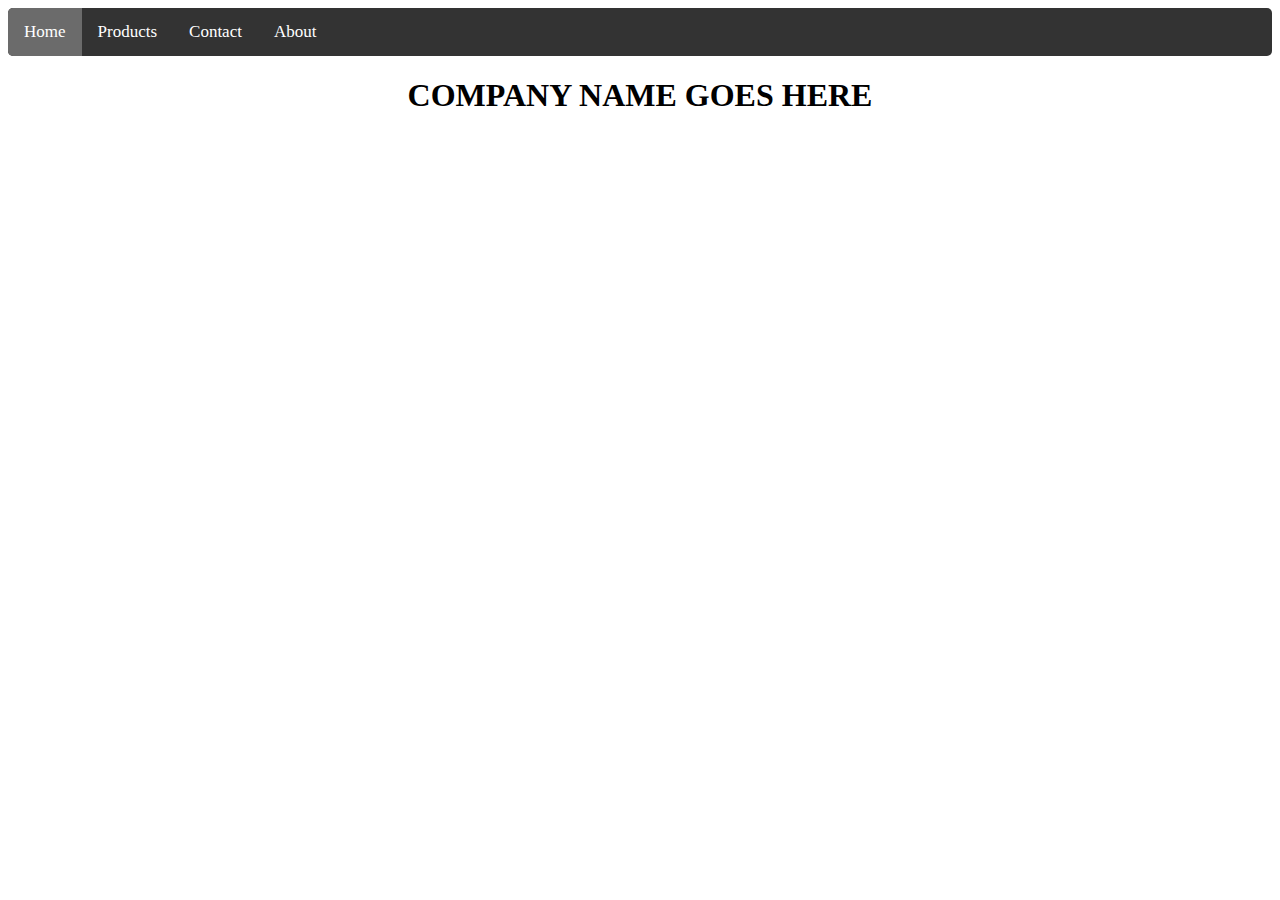
==== index.html @ f3032447 "Add files via upload" ====
<!DOCTYPE html>
<html lang="en">
<head>
    <meta charset="UTF-8">
    <meta name="viewport" content="width=device-width, initial-scale=1.0">
    <title>Home</title>
    <link rel="stylesheet" href="index.css">
</head>
<style>
    h1 {
        font-family: Verdana;
    }
    p{
        font-family: Verdana;
    }
</style>
<body>
    <div class="topnav">
        <a class="active" href="index.html">Home</a>
        <a href="products.html">Products</a>
        <a href="contact.html">Contact</a>
        <a href="about.html">About</a>
      </div>
      <h1 style="text-align: center;">COMPANY NAME GOES HERE</h1>
</body>
</html>
---- index.css ----
.topnav {
    background-color: #333;
    overflow: hidden;
    border-radius: 5px;
  }
  
  /* Style the links inside the navigation bar */
  .topnav a {
    float: left;
    color: #f2f2f2;
    text-align: center;
    padding: 14px 16px;
    text-decoration: none;
    font-size: 17px;
    font-family: Verdana;
    background-image: linear-gradient(
        to right,
        #1fa2ff 0%,
        #12d8fa 51%,
        #1fa2ff 100%,
    );
    background-size: 200% auto;
    color: #fff;
    transition: all 0.5s ease-in-out;
  }
  
  /* Change the color of links on hover */
  .topnav a:hover {
    background-color: #ddd;
    color: black;
    background-position: right;
  }
  
  /* Add a color to the active/current link */
  .topnav a.active {
    background-color: #6b6b6b;
    color: white;
  }
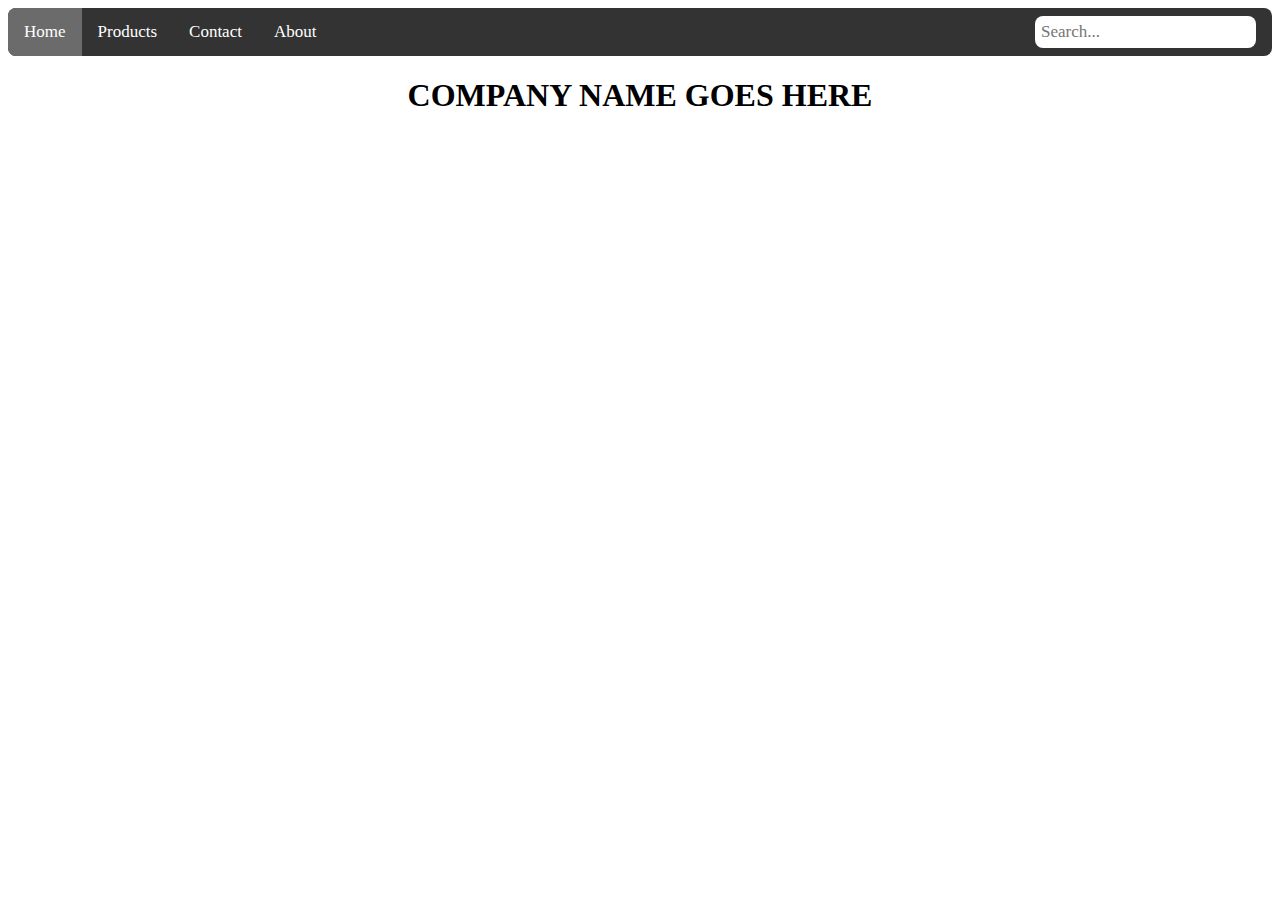
==== commit 97777ae1: "Update index.html" ====
--- a/index.html
+++ b/index.html
@@ -20,7 +20,8 @@
         <a href="products.html">Products</a>
         <a href="contact.html">Contact</a>
         <a href="about.html">About</a>
+        <input type="text" placeholder="Search...">
       </div>
       <h1 style="text-align: center;">COMPANY NAME GOES HERE</h1>
 </body>
-</html>+</html>
--- a/index.css
+++ b/index.css
@@ -1,38 +1,67 @@
+/* Add a black background color to the top navigation bar */
 .topnav {
-    background-color: #333;
-    overflow: hidden;
-    border-radius: 5px;
+  overflow: hidden;
+  background-color: #333;
+  border-radius: 8px;
+}
+
+/* Style the links inside the navigation bar */
+.topnav a {
+  float: left;
+  display: block;
+  color: black;
+  text-align: center;
+  padding: 14px 16px;
+  text-decoration: none;
+  font-size: 17px;
+  font-family: Verdana;
+  background-image: linear-gradient(
+    to right,
+    #1fa2ff 0%,
+    #12d8fa 51%,
+    #1fa2ff 100%,
+  );
+  background-size: 200% auto;
+  color: #fff;
+  transition: all 0.5s ease-in-out;
+}
+
+/* Change the color of links on hover */
+.topnav a:hover {
+  background-color: #ddd;
+  color: black;
+  background-position: right;
+}
+
+/* Style the "active" element to highlight the current page */
+.topnav a.active {
+  background-color: #6b6b6b;
+  color: white;
+}
+
+/* Style the search box inside the navigation bar */
+.topnav input[type=text] {
+  float: right;
+  padding: 6px;
+  border: none;
+  margin-top: 8px;
+  margin-right: 16px;
+  font-size: 17px;
+  border-radius: 8px;
+  font-family: Verdana;
+}
+
+/* When the screen is less than 600px wide, stack the links and the search field vertically instead of horizontally */
+@media screen and (max-width: 600px) {
+  .topnav a, .topnav input[type=text] {
+    float: none;
+    display: block;
+    text-align: left;
+    width: 100%;
+    margin: 0;
+    padding: 14px;
   }
-  
-  /* Style the links inside the navigation bar */
-  .topnav a {
-    float: left;
-    color: #f2f2f2;
-    text-align: center;
-    padding: 14px 16px;
-    text-decoration: none;
-    font-size: 17px;
-    font-family: Verdana;
-    background-image: linear-gradient(
-        to right,
-        #1fa2ff 0%,
-        #12d8fa 51%,
-        #1fa2ff 100%,
-    );
-    background-size: 200% auto;
-    color: #fff;
-    transition: all 0.5s ease-in-out;
+  .topnav input[type=text] {
+    border: 1px solid #ccc;
   }
-  
-  /* Change the color of links on hover */
-  .topnav a:hover {
-    background-color: #ddd;
-    color: black;
-    background-position: right;
-  }
-  
-  /* Add a color to the active/current link */
-  .topnav a.active {
-    background-color: #6b6b6b;
-    color: white;
-  }+}
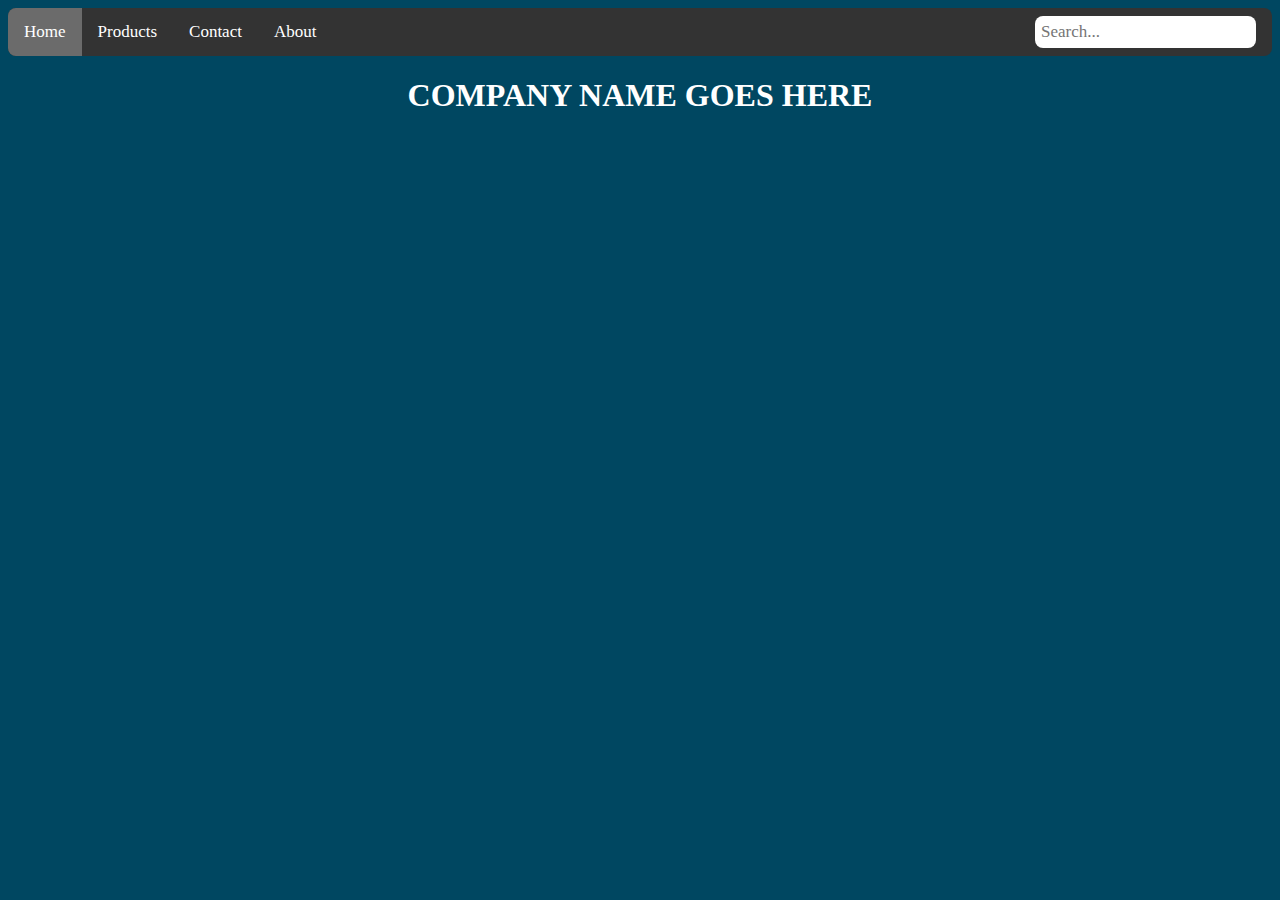
==== commit 25ab7635: "Add files via upload" ====
--- a/index.html
+++ b/index.html
@@ -13,8 +13,23 @@
     p{
         font-family: Verdana;
     }
+    body {
+            animation: fadeInAnimation ease 3s;
+            animation-iteration-count: 1;
+            animation-fill-mode: forwards;
+        }
+
+        @keyframes fadeInAnimation {
+            0% {
+                opacity: 0;
+            }
+
+            100% {
+                opacity: 1;
+            }
+        }
 </style>
-<body>
+<body style="background-color: #004761;">
     <div class="topnav">
         <a class="active" href="index.html">Home</a>
         <a href="products.html">Products</a>
@@ -22,6 +37,6 @@
         <a href="about.html">About</a>
         <input type="text" placeholder="Search...">
       </div>
-      <h1 style="text-align: center;">COMPANY NAME GOES HERE</h1>
+      <h1 style="text-align: center; color: white;">COMPANY NAME GOES HERE</h1>
 </body>
-</html>
+</html>--- a/index.css
+++ b/index.css
@@ -64,4 +64,4 @@
   .topnav input[type=text] {
     border: 1px solid #ccc;
   }
-}
+}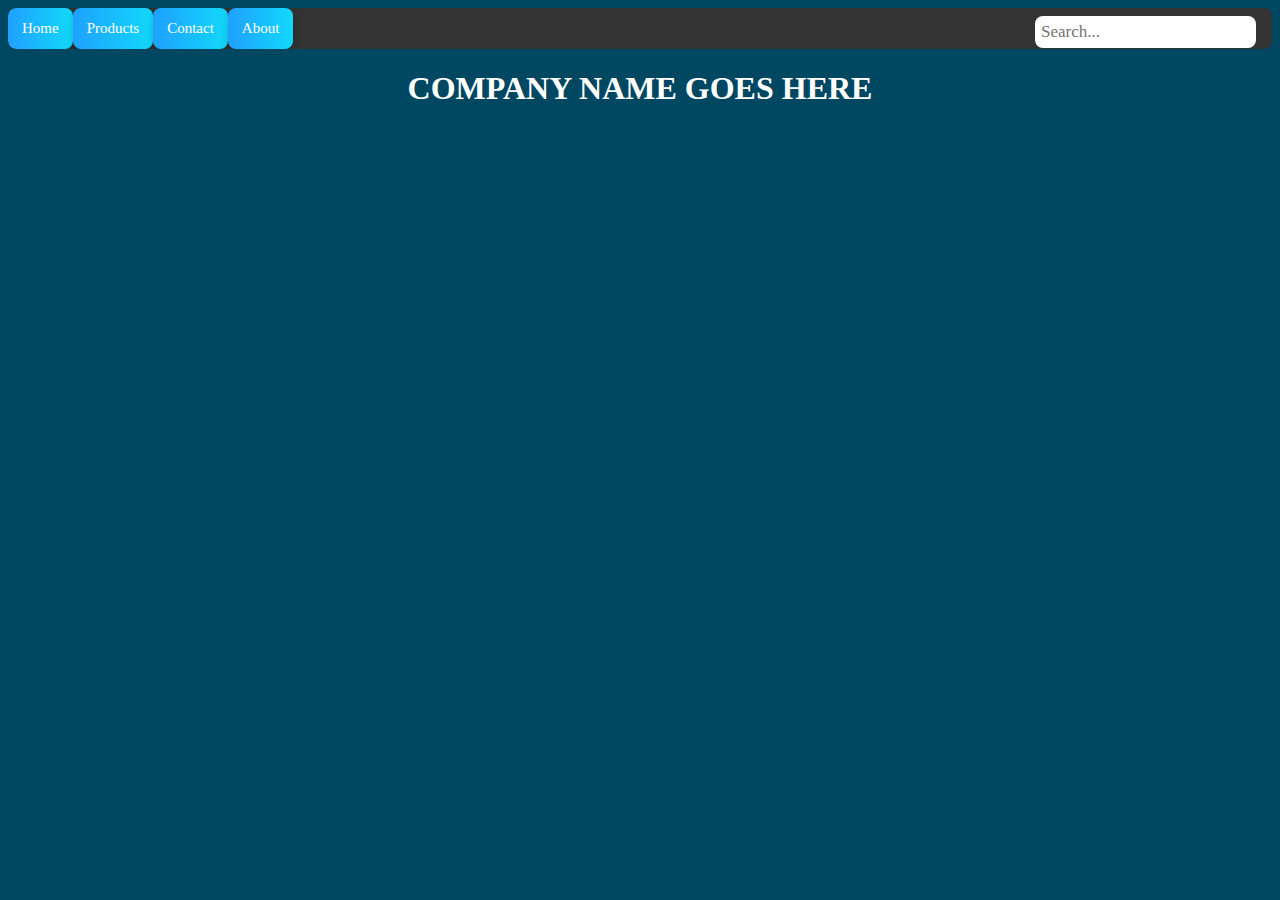
==== commit 20df2340: "Add files via upload" ====
--- a/index.html
+++ b/index.html
@@ -5,38 +5,67 @@
     <meta name="viewport" content="width=device-width, initial-scale=1.0">
     <title>Home</title>
     <link rel="stylesheet" href="index.css">
+    <style>
+        body {
+            background-color: #004761;
+            overflow: hidden; /* Prevent scrolling while loading */
+        }
+        h1, p {
+            font-family: Verdana;
+        }
+        .topnav {
+            position: relative;
+            z-index: 1; /* Ensure the navbar is above the loading icon */
+        }
+        .loading {
+            position: fixed;
+            top: 0;
+            left: 0;
+            width: 100%;
+            height: 100%;
+            background-color: rgba(0, 0, 0, 0.7);
+            display: flex;
+            justify-content: center;
+            align-items: center;
+            z-index: 10; /* Ensure loading icon is above other elements */
+        }
+        .loader {
+            border: 16px solid #f3f3f3; /* Light grey */
+            border-top: 16px solid #3498db; /* Blue */
+            border-radius: 50%;
+            width: 100px;
+            height: 100px;
+            animation: spin 2s linear infinite;
+        }
+        @keyframes spin {
+            0% { transform: rotate(0deg); }
+            100% { transform: rotate(360deg); }
+        }
+        /* Hide the loading icon when the page is loaded */
+        .loaded .loading {
+            display: none;
+        }
+    </style>
 </head>
-<style>
-    h1 {
-        font-family: Verdana;
-    }
-    p{
-        font-family: Verdana;
-    }
-    body {
-            animation: fadeInAnimation ease 3s;
-            animation-iteration-count: 1;
-            animation-fill-mode: forwards;
-        }
-
-        @keyframes fadeInAnimation {
-            0% {
-                opacity: 0;
-            }
-
-            100% {
-                opacity: 1;
-            }
-        }
-</style>
-<body style="background-color: #004761;">
+<body>
+    <div class="loading">
+        <div class="loader"></div>
+    </div>
     <div class="topnav">
         <a class="active" href="index.html">Home</a>
         <a href="products.html">Products</a>
         <a href="contact.html">Contact</a>
         <a href="about.html">About</a>
         <input type="text" placeholder="Search...">
-      </div>
-      <h1 style="text-align: center; color: white;">COMPANY NAME GOES HERE</h1>
+    </div>
+    <h1 style="text-align: center; color: white;">COMPANY NAME GOES HERE</h1>
+
+    <script>
+        // Wait for the window to load
+        window.onload = function() {
+            // Remove the loading class from the body
+            document.body.classList.add('loaded');
+        };
+    </script>
 </body>
 </html>--- a/index.css
+++ b/index.css
@@ -9,21 +9,23 @@
 .topnav a {
   float: left;
   display: block;
-  color: black;
+  color: white; /* Changed to white for better contrast */
   text-align: center;
-  padding: 14px 16px;
+  padding: 10px 12px; /* Reduced padding for smaller buttons */
   text-decoration: none;
-  font-size: 17px;
+  font-size: 15px; /* Reduced font size for smaller appearance */
   font-family: Verdana;
   background-image: linear-gradient(
     to right,
     #1fa2ff 0%,
     #12d8fa 51%,
-    #1fa2ff 100%,
+    #1fa2ff 100%
   );
   background-size: 200% auto;
-  color: #fff;
   transition: all 0.5s ease-in-out;
+  border: 2px solid transparent; /* Add a border */
+  border-radius: 8px; /* Rounded corners */
+  box-shadow: 0 4px 8px rgba(0, 0, 0, 0.2); /* Add shadow */
 }
 
 /* Change the color of links on hover */
@@ -31,6 +33,8 @@
   background-color: #ddd;
   color: black;
   background-position: right;
+  transform: scale(1.05); /* Slightly scale up on hover */
+  border-color: #1fa2ff; /* Add border color on hover */
 }
 
 /* Style the "active" element to highlight the current page */
@@ -49,6 +53,12 @@
   font-size: 17px;
   border-radius: 8px;
   font-family: Verdana;
+  transition: border-color 0.3s ease; /* Smooth transition for border */
+}
+
+/* Change border color of search box on focus */
+.topnav input[type=text]:focus {
+  border: 2px solid #1fa2ff; /* Highlight border on focus */
 }
 
 /* When the screen is less than 600px wide, stack the links and the search field vertically instead of horizontally */
@@ -59,7 +69,7 @@
     text-align: left;
     width: 100%;
     margin: 0;
-    padding: 14px;
+    padding: 10px; /* Adjust padding for smaller screens */
   }
   .topnav input[type=text] {
     border: 1px solid #ccc;
